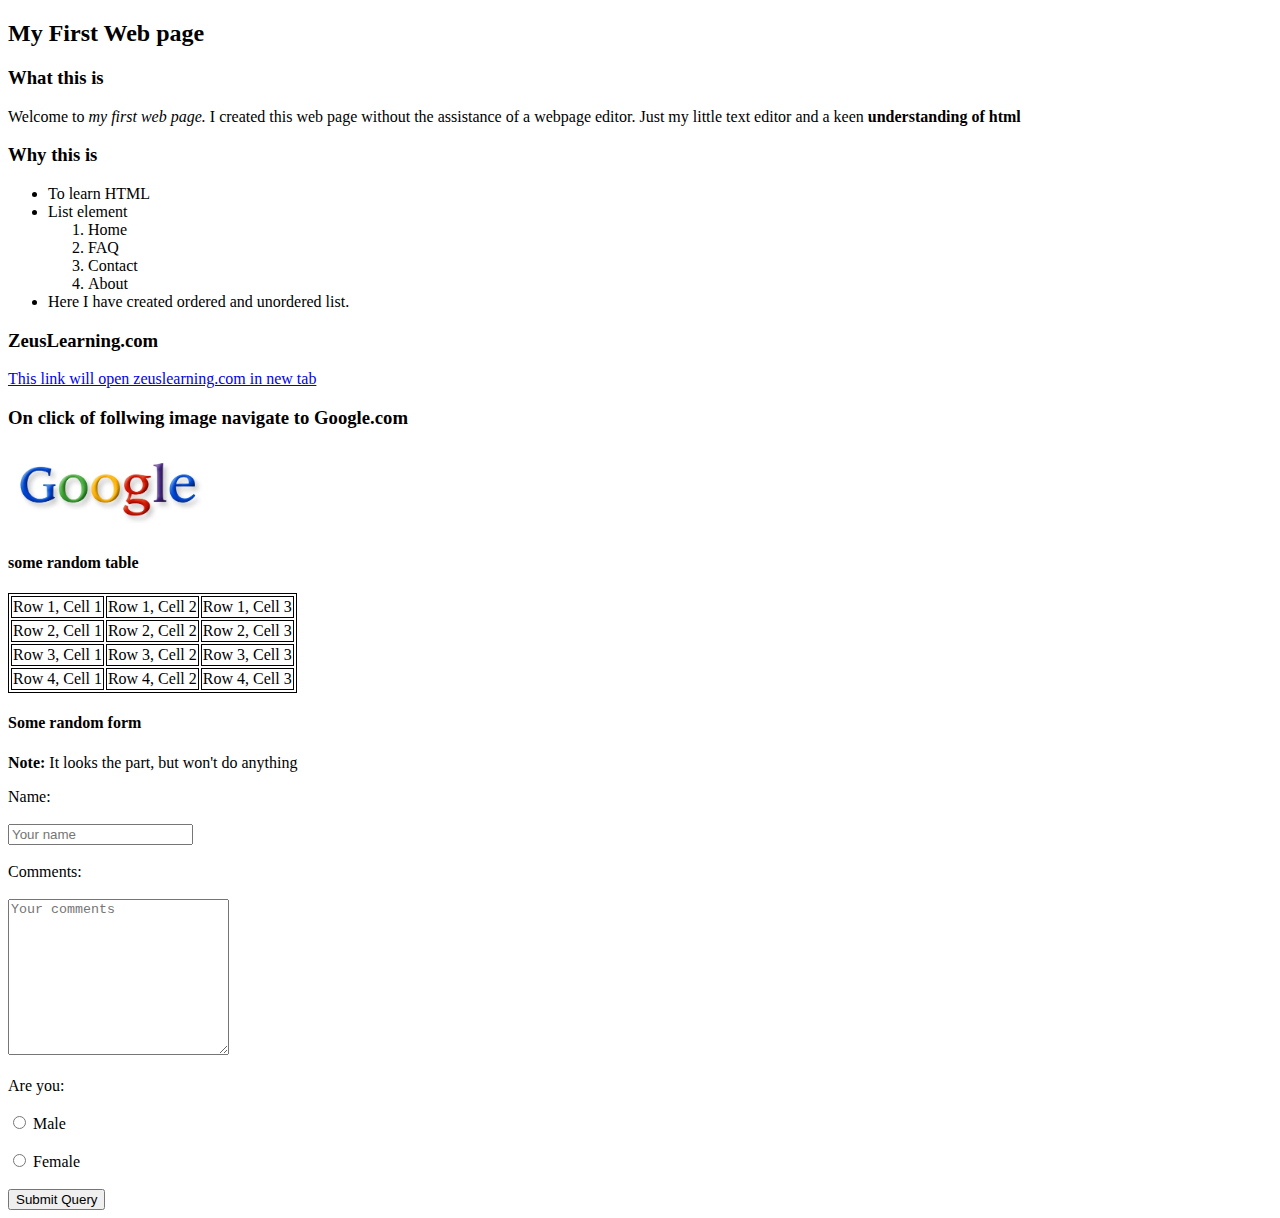
==== Task-2/index.html @ 6ec8b9f5 "Task 1,2,3 Completed" ====
<!DOCTYPE html>
<html lang="en">

<head>
    <meta charset="UTF-8">
    <meta name="viewport" content="width=device-width, initial-scale=1.0">
    <title>My first web page</title>
    <style>
        table,
        th,
        td {
            border: 1px solid black;
        }
    </style>
</head>

<body>
    <h2>My First Web page</h2>
    <h3>What this is</h3>
    <p>Welcome to <i>my first web page.</i> I created this web page without the assistance of a webpage editor. Just my little text editor and a keen <b>understanding of html</b></p>
    <h3>Why this is</h3>
    <ul>
        <li>To learn HTML</li>
        <li>List element</li>
        <ol>
            <li>Home</li>
            <li>FAQ</li>
            <li>Contact</li>
            <li>About</li>
        </ol>
        <li>Here I have created ordered and unordered list.</li>
    </ul>
    <h3>ZeusLearning.com</h3>
    <a href="https://www.zeuslearning.com/" target="_blank">This link will open zeuslearning.com in new tab</a>
    <h3>On click of follwing image navigate to Google.com</h3>
    <a href="https://www.google.com"><img src="g.png" width="200" alt=""></a>
    <h4>some random table</h4>
    <table>
        <tr>
            <td>Row 1, Cell 1</td>
            <td>Row 1, Cell 2</td>
            <td>Row 1, Cell 3</td>
        </tr>
        <tr>
            <td>Row 2, Cell 1</td>
            <td>Row 2, Cell 2</td>
            <td>Row 2, Cell 3</td>
        </tr>
        <tr>
            <td>Row 3, Cell 1</td>
            <td>Row 3, Cell 2</td>
            <td>Row 3, Cell 3</td>
        </tr>
        <tr>
            <td>Row 4, Cell 1</td>
            <td>Row 4, Cell 2</td>
            <td>Row 4, Cell 3</td>
        </tr>
    </table>
    <h4>Some random form</h4>
    <p><b>Note:</b> It looks the part, but won't do anything</p>
    <form action="">
        <label for="name">Name:</label><br/><br/>
        <input type="text" placeholder="Your name"><br/><br/>
        <label for="comments">Comments:</label><br/><br/>
        <textarea rows="10" cols="25" placeholder="Your comments"></textarea><br/><br/>
        <label for="gen">Are you:</label><br/><br/>
        <input type="radio" name="male" id="gender"> Male <br/><br/>
        <input type="radio" name="female" id="gender"> Female <br/><br/>
        <input type="button" value="Submit Query">
    </form>

</body>

</html>
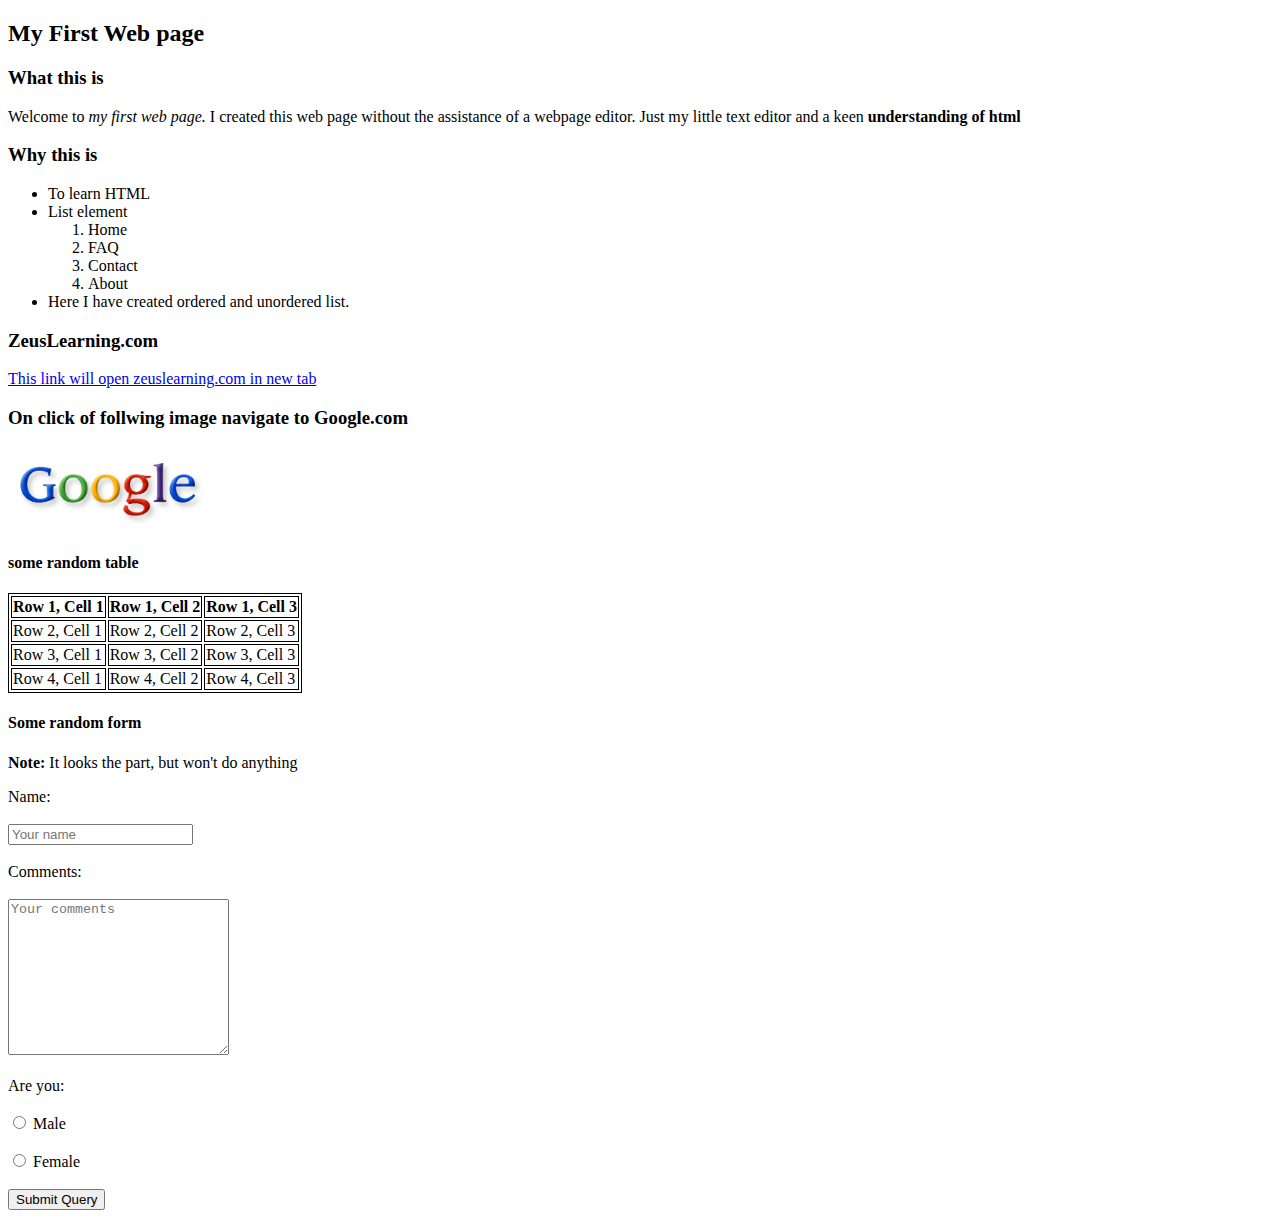
==== commit d1ba101d: "Changes done after review and Fetch data from json" ====
--- a/Task-2/index.html
+++ b/Task-2/index.html
@@ -33,13 +33,13 @@
     <h3>ZeusLearning.com</h3>
     <a href="https://www.zeuslearning.com/" target="_blank">This link will open zeuslearning.com in new tab</a>
     <h3>On click of follwing image navigate to Google.com</h3>
-    <a href="https://www.google.com"><img src="g.png" width="200" alt=""></a>
+    <a href="https://www.google.com"><img src="g.png" width="200" alt="Google Logo"></a>
     <h4>some random table</h4>
     <table>
         <tr>
-            <td>Row 1, Cell 1</td>
-            <td>Row 1, Cell 2</td>
-            <td>Row 1, Cell 3</td>
+            <th>Row 1, Cell 1</th>
+            <th>Row 1, Cell 2</th>
+            <th>Row 1, Cell 3</th>
         </tr>
         <tr>
             <td>Row 2, Cell 1</td>
@@ -65,8 +65,8 @@
         <label for="comments">Comments:</label><br/><br/>
         <textarea rows="10" cols="25" placeholder="Your comments"></textarea><br/><br/>
         <label for="gen">Are you:</label><br/><br/>
-        <input type="radio" name="male" id="gender"> Male <br/><br/>
-        <input type="radio" name="female" id="gender"> Female <br/><br/>
+        <input type="radio" name="gender" value="male"> Male <br/><br/>
+        <input type="radio" name="gender" value="female"> Female <br/><br/>
         <input type="button" value="Submit Query">
     </form>
 
